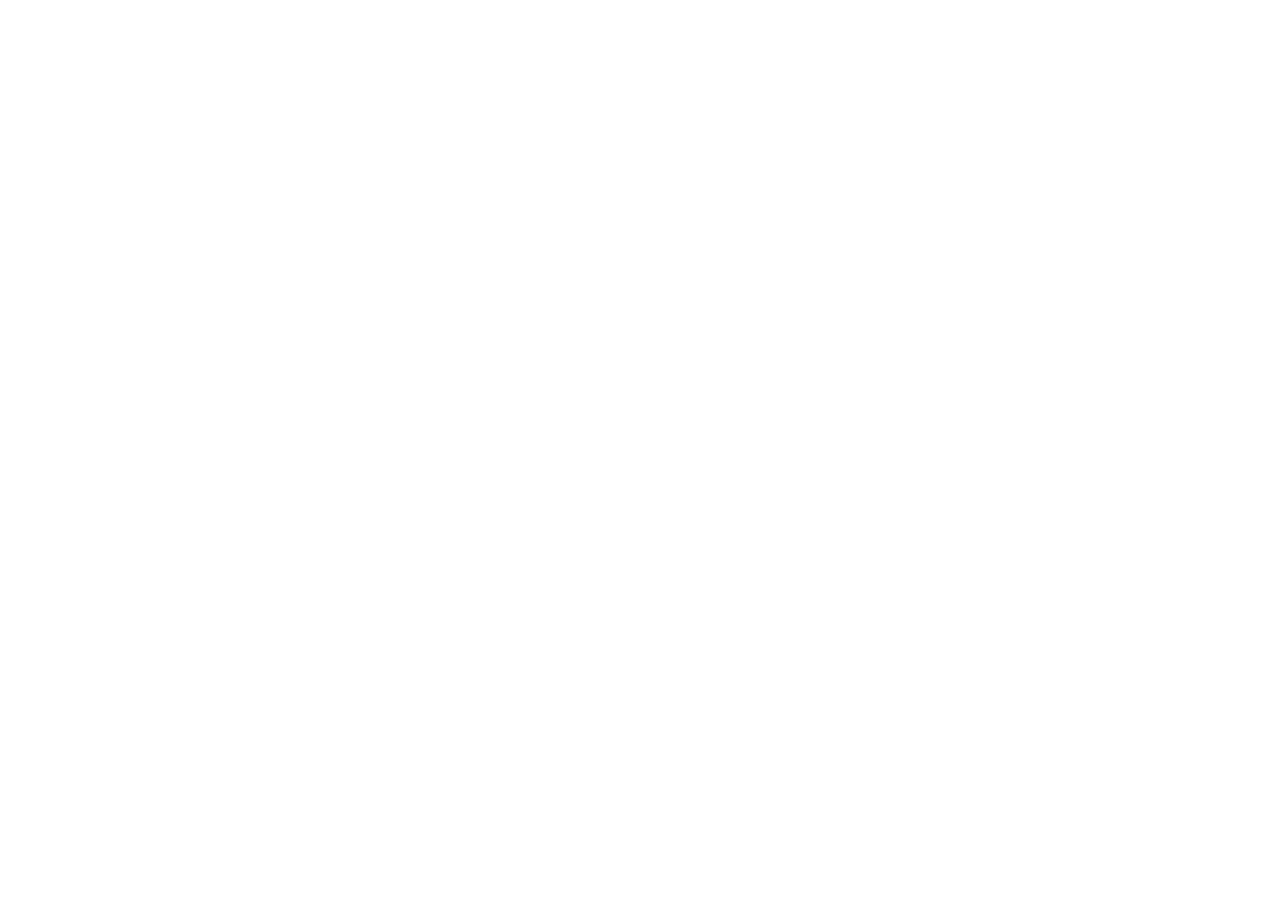
==== book_product_test.html @ 5c25de78 "Update book_product_test.html" ====
<html>
    <head>
        <link rel="stylesheet" type="text/css" href="book_product.css">
        <link rel="stylesheet" type="text/css" href="https://stackpath.bootstrapcdn.com/bootstrap/4.3.1/css/bootstrap.min.css">
        <link rel="stylesheep" type="text/css" href="https://cdnjs.cloudflare.com/ajax/libs/font-awesome/4.7.0/css/font-awesome.min.css">
        <script src="https://stackpath.bootstrapcdn.com/bootstrap/4.3.1/js/bootstrap.bundle.min.js"></script>
        <script src="https://cdnjs.cloudflare.com/ajax/libs/jquery/3.2.1/jquery.min.js"></script>
        <title >Featured Books</title>
    </head>
</html>
---- book_product.css ----
body {
    margin: 0;
    font-family: Roboto,-apple-system,BlinkMacSystemFont,"Segoe UI",Roboto,"Helvetica Neue",Arial,sans-serif,"Apple Color Emoji","Segoe UI Emoji","Segoe UI Symbol","Noto Color Emoji";
    font-size: .8125rem;
    font-weight: 400;
    line-height: 1.5385;
    color: #333;
    text-align: left;
    background-color: #2196F3;
}

.mt-50{

    margin-top: 50px;
}

.mb-50{

    margin-bottom: 50px;
}



.card {
    position: relative;
    display: -ms-flexbox;
    display: flex;
    -ms-flex-direction: column;
    flex-direction: column;
    min-width: 0;
    word-wrap: break-word;
    background-color: #fff;
    background-clip: border-box;
    border: 1px solid rgba(0,0,0,.125);
    border-radius: .1875rem;
}

.card-img-actions {
    position: relative;
}
.card-body {
    -ms-flex: 1 1 auto;
    flex: 1 1 auto;
    padding: 1.25rem;
    text-align: center;
}

.card-img{

    width: 350px;
}

.star{
        color: red;
}

.bg-cart {
    background-color:orange;
    color:#fff;
}

.bg-cart:hover {
    
    color:#fff;
}

.bg-buy {
    background-color:green;
    color:#fff;
    padding-right: 29px;
}
.bg-buy:hover {
    
    color:#fff;
}

a{

    text-decoration: none !important;
}
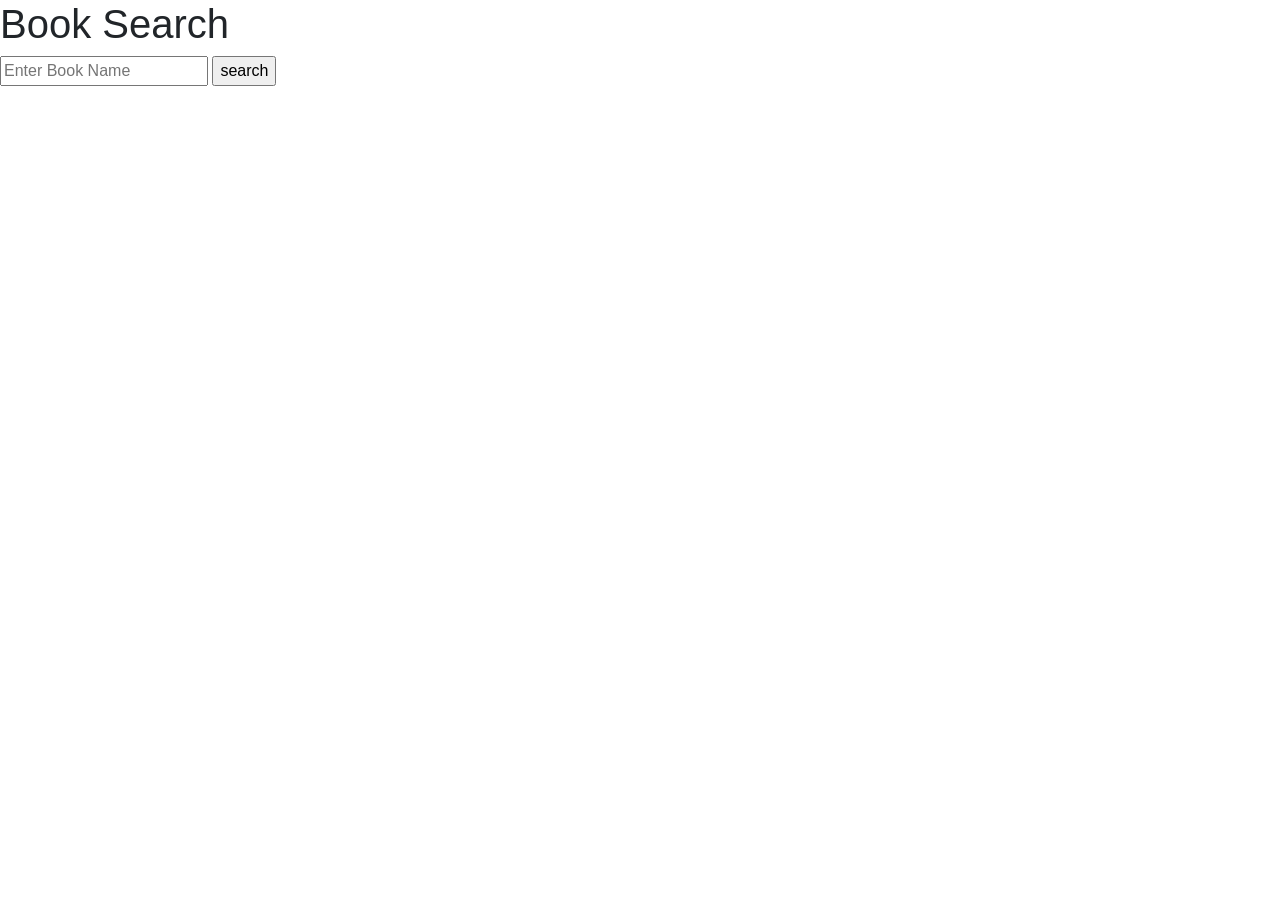
==== commit 93335ae4: "js added" ====
--- a/book_product_test.html
+++ b/book_product_test.html
@@ -2,9 +2,23 @@
     <head>
         <link rel="stylesheet" type="text/css" href="book_product.css">
         <link rel="stylesheet" type="text/css" href="https://stackpath.bootstrapcdn.com/bootstrap/4.3.1/css/bootstrap.min.css">
-        <link rel="stylesheep" type="text/css" href="https://cdnjs.cloudflare.com/ajax/libs/font-awesome/4.7.0/css/font-awesome.min.css">
-        <script src="https://stackpath.bootstrapcdn.com/bootstrap/4.3.1/js/bootstrap.bundle.min.js"></script>
+        <link rel="stylesheet" type="text/css" href="https://cdnjs.cloudflare.com/ajax/libs/font-awesome/4.7.0/css/font-awesome.min.css">
+        <!-- <script src="https://stackpath.bootstrapcdn.com/bootstrap/4.3.1/js/bootstrap.bundle.min.js"></script>
         <script src="https://cdnjs.cloudflare.com/ajax/libs/jquery/3.2.1/jquery.min.js"></script>
+         -->
         <title >Featured Books</title>
     </head>
+    <body>
+        <h1>Book Search</h1>
+        <form>
+            <input type="text" id="textbox" placeholder="Enter Book Name">
+            <input type="button" id="button1" onclick="getname(textbox.value)" value="search">
+        </form> 
+        <div class="container d-flex justify-content-center mt-50 mb-50">
+                
+            <div class="row" id="cards">
+            </div>
+        </div>
+        <script src="book_product.js"></script>
+    </body>
 </html>
